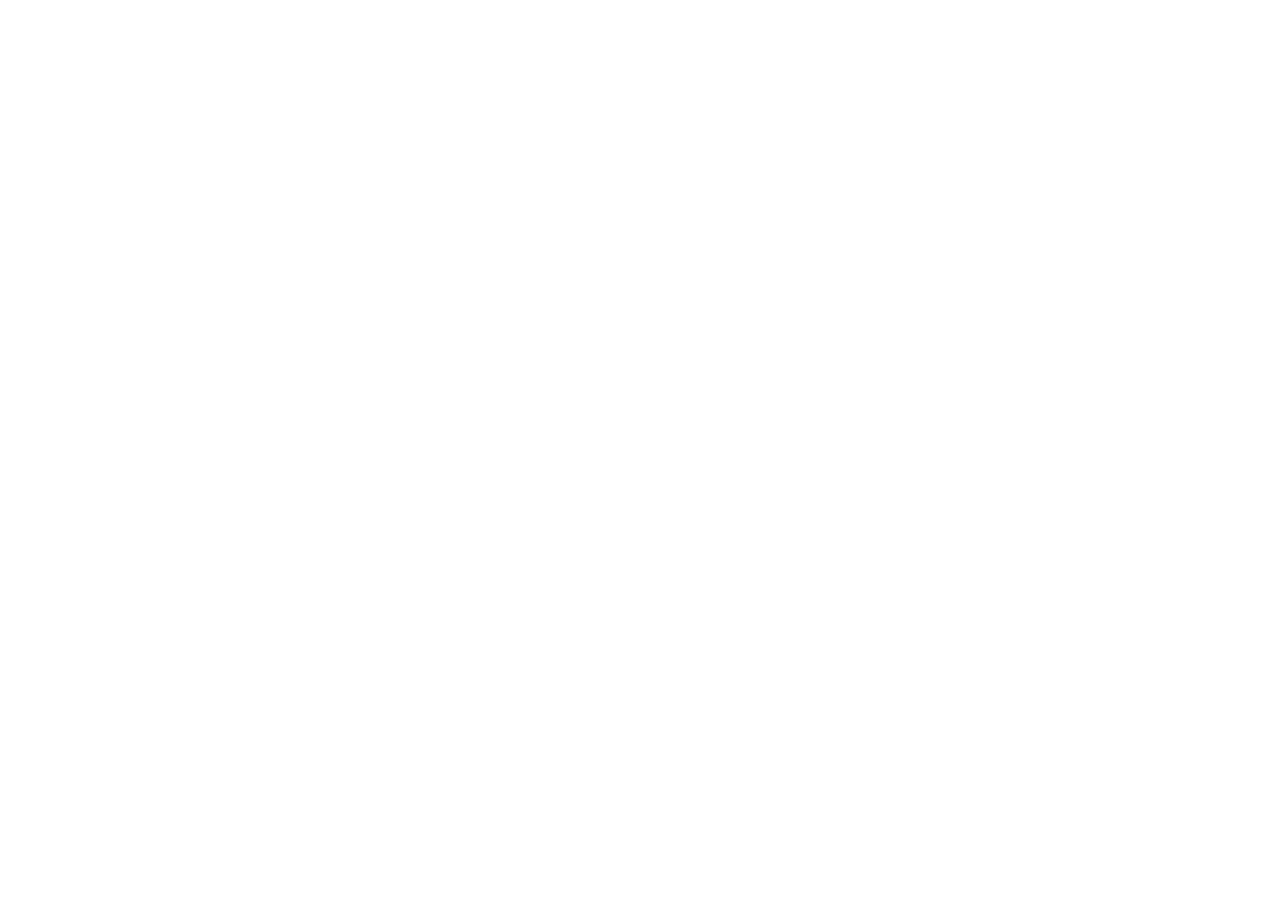
==== web/index.html @ bf73183c "fireflutter" ====
<!DOCTYPE html>

<html>
<head>
    <meta charset="utf-8">
    <meta http-equiv="X-UA-Compatible" content="IE=edge">
    <meta name="viewport" content="width=device-width, initial-scale=1.0">
    <meta name="scaffolded-by" content="https://github.com/dart-lang/sdk">
    <title>fireflutter</title>
    <link rel="stylesheet" href="styles.css">
    <script defer src="main.dart.js"></script>
</head>

<body>

  <div id="output"></div>

</body>
</html>
---- web/styles.css ----
@import url(https://fonts.googleapis.com/css?family=Roboto);

html, body {
  width: 100%;
  height: 100%;
  margin: 0;
  padding: 0;
  font-family: 'Roboto', sans-serif;
}

#output {
  padding: 20px;
  text-align: center;
}
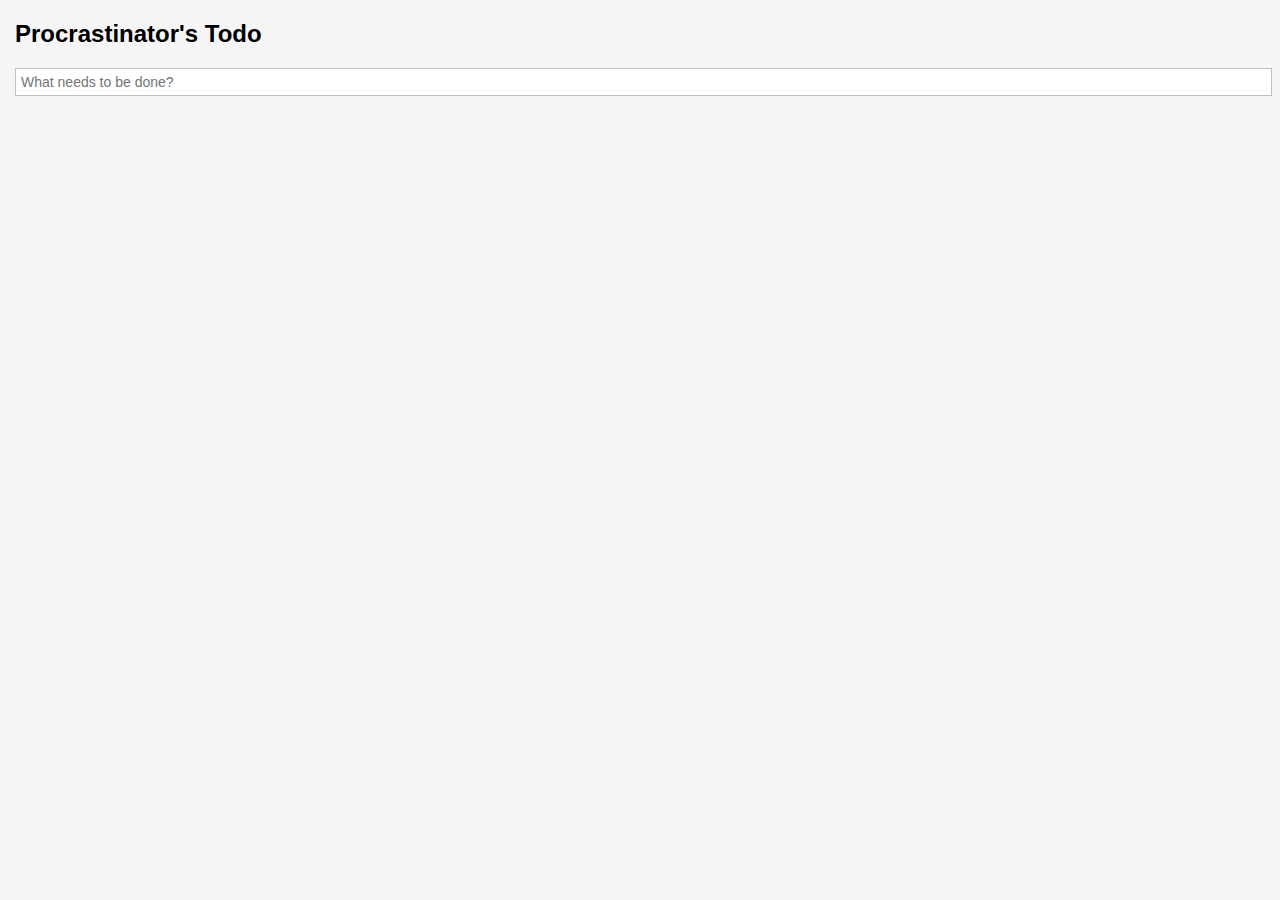
==== commit 63f5467c: "update" ====
--- a/web/index.html
+++ b/web/index.html
@@ -1,19 +1,30 @@
 <!DOCTYPE html>
 
 <html>
+
 <head>
-    <meta charset="utf-8">
-    <meta http-equiv="X-UA-Compatible" content="IE=edge">
-    <meta name="viewport" content="width=device-width, initial-scale=1.0">
-    <meta name="scaffolded-by" content="https://github.com/dart-lang/sdk">
-    <title>fireflutter</title>
-    <link rel="stylesheet" href="styles.css">
-    <script defer src="main.dart.js"></script>
+  <meta charset="utf-8">
+  <meta http-equiv="X-UA-Compatible" content="IE=edge">
+  <meta name="viewport" content="width=device-width, initial-scale=1.0">
+  <meta name="scaffolded-by" content="https://github.com/dart-lang/sdk">
+  <title>fireflutter</title>
+  <link rel="stylesheet" href="styles.css">
 </head>
 
 <body>
 
-  <div id="output"></div>
+  
+  <h2>Procrastinator's Todo</h2>
+        
+  <div>
+    <input id="to-do-input" type="text" placeholder="What needs to be done?">
+  </div>
+     
+  <div>
+    <ul id="to-do-list">
+    </ul>
+  </div>
 
 </body>
-</html>
+<script defer src="main.dart.js"></script>
+</html>--- a/web/styles.css
+++ b/web/styles.css
@@ -1,14 +1,31 @@
-@import url(https://fonts.googleapis.com/css?family=Roboto);
-
-html, body {
-  width: 100%;
-  height: 100%;
-  margin: 0;
-  padding: 0;
+body {
   font-family: 'Roboto', sans-serif;
+  background-color: WhiteSmoke;
+  margin: 15px;
+  color: black;
 }
 
-#output {
-  padding: 20px;
-  text-align: center;
+h2 {
+  color: black;
 }
+
+#to-do-input {
+  font-family: 'Roboto', sans-serif;
+  font-size: 14px;
+  font-weight: normal;
+  padding: 5px 0px 5px 5px;
+  width: 100%;
+  border: 1px solid Silver;
+  background-color: White;
+}
+
+#to-do-list {
+  padding: 0;
+  margin: 0;
+  list-style-position: inside;
+}
+
+#to-do-list li {
+  padding: 5px 0px 5px 5px;
+  border-bottom: 1px dotted Silver;
+}
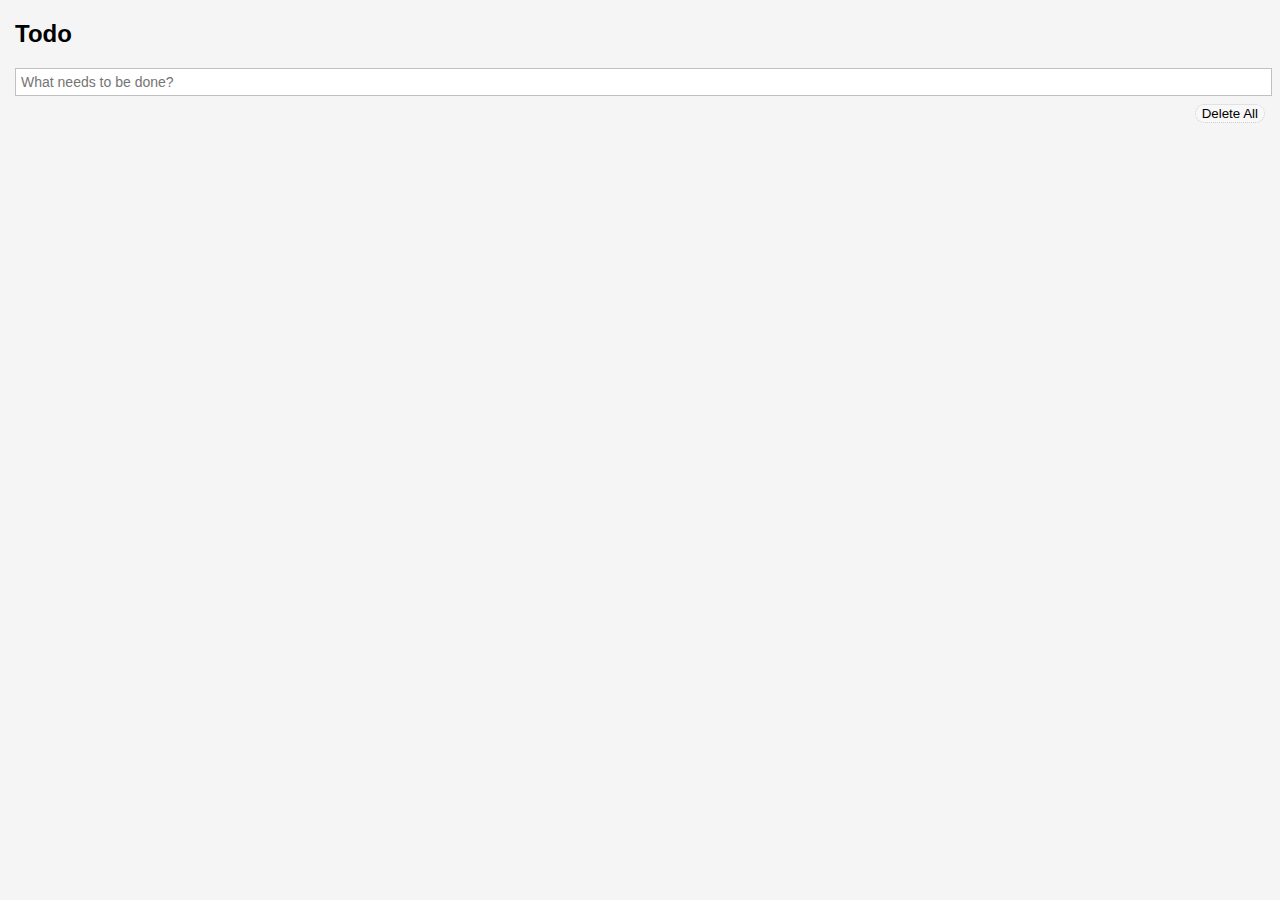
==== commit 2d4d878b: "update" ====
--- a/web/index.html
+++ b/web/index.html
@@ -13,8 +13,7 @@
 
 <body>
 
-  
-  <h2>Procrastinator's Todo</h2>
+  <h2>Todo</h2>
         
   <div>
     <input id="to-do-input" type="text" placeholder="What needs to be done?">
@@ -24,6 +23,9 @@
     <ul id="to-do-list">
     </ul>
   </div>
+  
+  <button id="delete-all" type="button" style="float:right">Delete All</button>
+  
 
 </body>
 <script defer src="main.dart.js"></script>
--- a/web/styles.css
+++ b/web/styles.css
@@ -29,3 +29,20 @@
   padding: 5px 0px 5px 5px;
   border-bottom: 1px dotted Silver;
 }
+
+#to-do-list li:hover {
+  color: blue;
+  cursor: pointer;
+}
+
+#delete-all {
+  margin-top: 8px;
+  background-color: #F8F8F8;
+  border: 1px dotted #ccc;
+  border-radius: 1em;
+  float: right;
+}
+
+#delete-all:hover {
+  background-color: #ddd;
+}
